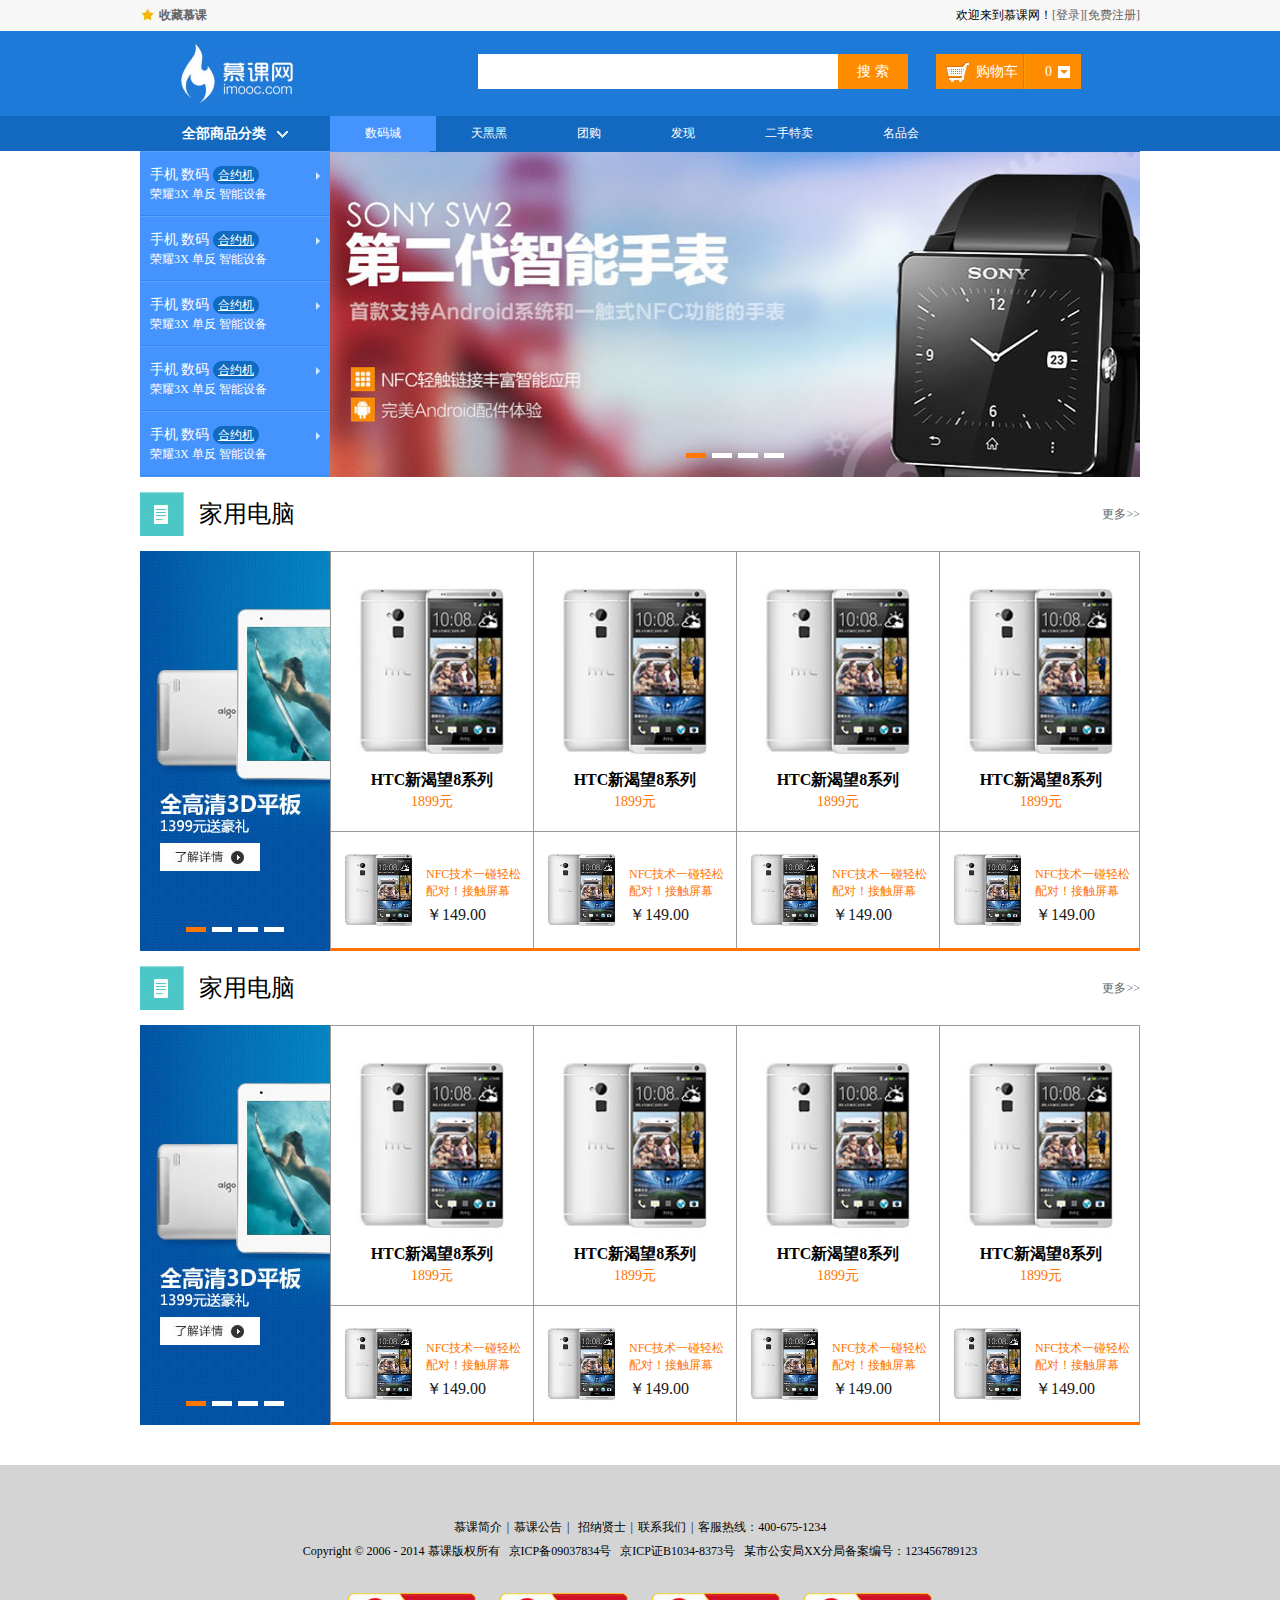
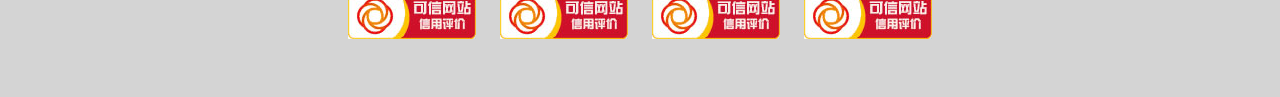
==== index.html @ cde4eac7 "add first" ====
<!doctype html>
<html>
<head>
<meta charset="utf-8">
<title>首页</title>
<link type="text/css" rel="stylesheet" href="style/reset.css">
<link type="text/css" rel="stylesheet" href="style/main.css">
<!--[if IE 6]>
<script type="text/javascript" src="js/DD_belatedPNG_0.0.8a-min.js"></script>
<script type="text/javascript" src="js/ie6Fixpng.js"></script>
<![endif]-->
</head>

<body>
<div class="headerBar">
	<div class="topBar">
		<div class="comWidth">
			<div class="leftArea">
				<a href="#" class="collection">收藏慕课</a>
			</div>
			<div class="rightArea">
				欢迎来到慕课网！<a href="login.html">[登录]</a><a href="reg.html">[免费注册]</a>
			</div>
		</div>
	</div>
	<div class="logoBar">
		<div class="comWidth">
			<div class="logo fl">
				<a href="#"><img src="images/logo.jpg" alt="慕课网"></a>
			</div>
			<div class="search_box fl">
				<input type="text" class="search_text fl">
				<input type="button" value="搜 索" class="search_btn fr">
			</div>
			<div class="shopCar fr">
				<span class="shopText fl"><a href="cart.html">购物车</a></span>
				<span class="shopNum fl">0</span>
			</div>
		</div>
	</div>
	<div class="navBox">
		<div class="comWidth clearfix">
			<div class="shopClass fl">
				<h3>全部商品分类<i class="shopClass_icon"></i></h3>
				<div class="shopClass_show">
					<dl class="shopClass_item">
						<dt><a href="#" class="b">手机</a> <a href="#" class="b">数码</a> <a href="#" class="aLink">合约机</a></dt>
						<dd><a href="#">荣耀3X</a> <a href="#">单反</a> <a href="#">智能设备</a></dd>
					</dl>
					<dl class="shopClass_item">
						<dt><a href="#" class="b">手机</a> <a href="#" class="b">数码</a> <a href="#" class="aLink">合约机</a></dt>
						<dd><a href="#">荣耀3X</a> <a href="#">单反</a> <a href="#">智能设备</a></dd>
					</dl>
					<dl class="shopClass_item">
						<dt><a href="#" class="b">手机</a> <a href="#" class="b">数码</a> <a href="#" class="aLink">合约机</a></dt>
						<dd><a href="#">荣耀3X</a> <a href="#">单反</a> <a href="#">智能设备</a></dd>
					</dl>
					<dl class="shopClass_item">
						<dt><a href="#" class="b">手机</a> <a href="#" class="b">数码</a> <a href="#" class="aLink">合约机</a></dt>
						<dd><a href="#">荣耀3X</a> <a href="#">单反</a> <a href="#">智能设备</a></dd>
					</dl>
					<dl class="shopClass_item">
						<dt><a href="#" class="b">手机</a> <a href="#" class="b">数码</a> <a href="#" class="aLink">合约机</a></dt>
						<dd><a href="#">荣耀3X</a> <a href="#">单反</a> <a href="#">智能设备</a></dd>
					</dl>
				</div>
				<div class="shopClass_list hide">
					<div class="shopClass_cont">
						<dl class="shopList_item">
							<dt>电脑装机</dt>
							<dd>
								<a href="#">文字啊</a><a href="#">文字字啊</a><a href="#">文字字字啊</a><a href="#">文字啊</a><a href="#">文字</a><a href="#">文字啊</a>
							</dd>
						</dl>
						<dl class="shopList_item">
							<dt>电脑装机</dt>
							<dd>
								<a href="#">文字啊</a><a href="#">文字字啊</a><a href="#">文字字字啊</a><a href="#">文字啊</a><a href="#">文字</a><a href="#">文字啊</a><a href="#">文字啊</a><a href="#">文字字啊</a><a href="#">文字字字啊</a><a href="#">文字啊</a><a href="#">文字</a><a href="#">文字啊</a><a href="#">文字啊</a>
							</dd>
						</dl>
						<dl class="shopList_item">
							<dt>电脑装机</dt>
							<dd>
								<a href="#">文字啊</a><a href="#">文字字啊</a><a href="#">文字字字啊</a><a href="#">文字啊</a><a href="#">文字</a><a href="#">文字啊</a><a href="#">文字啊</a><a href="#">文字字啊</a><a href="#">文字字字啊</a><a href="#">文字啊</a><a href="#">文字</a><a href="#">文字啊</a><a href="#">文字啊</a>
							</dd>
						</dl>
						<dl class="shopList_item">
							<dt>电脑装机</dt>
							<dd>
								<a href="#">文字啊</a><a href="#">文字字啊</a><a href="#">文字字字啊</a><a href="#">文字啊</a><a href="#">文字</a><a href="#">文字啊</a><a href="#">文字啊</a><a href="#">文字字啊</a><a href="#">文字字字啊</a><a href="#">文字啊</a><a href="#">文字</a><a href="#">文字啊</a><a href="#">文字啊</a>
							</dd>
						</dl>
						<dl class="shopList_item">
							<dt>电脑装机</dt>
							<dd>
								<a href="#">文字啊</a><a href="#">文字字啊</a><a href="#">文字字字啊</a><a href="#">文字啊</a><a href="#">文字</a><a href="#">文字啊</a><a href="#">文字啊</a><a href="#">文字字啊</a><a href="#">文字字字啊</a><a href="#">文字啊</a><a href="#">文字</a><a href="#">文字啊</a><a href="#">文字啊</a>
							</dd>
						</dl>
						<div class="shopList_links">
							<a href="#">文字测试内容等等<span></span></a><a href="#">文字容等等<span></span></a>
						</div>
					</div>
				</div>
			</div>
			<ul class="nav fl">
				<li><a href="shop.html" class="active">数码城</a></li>
				<li><a href="#">天黑黑</a></li>
				<li><a href="#">团购</a></li>
				<li><a href="#">发现</a></li>
				<li><a href="#">二手特卖</a></li>
				<li><a href="#">名品会</a></li>
			</ul>
		</div>
	</div>
</div>
<div class="banner comWidth clearfix">
	<div class="banner_bar banner_big">
		<ul class="imgBox">
			<li><a href="#"><img src="images/banner/banner_01.jpg" alt="banner"></a></li>
			<li><a href="#"><img src="images/banner/banner_02.jpg" alt="banner"></a></li>
		</ul>
		<div class="imgNum">
			<a href="#" class="active"></a><a href="#"></a><a href="#"></a><a href="#"></a>
		</div>
	</div>
</div>
<div class="shopTit comWidth">
	<span class="icon"></span><h3>家用电脑</h3>
	<a href="#" class="more">更多&gt;&gt;</a>
</div>
<div class="shopList comWidth clearfix">
	<div class="leftArea">
		<div class="banner_bar banner_sm">
			<ul class="imgBox">
				<li><a href="#"><img src="images/banner/banner_sm_01.jpg" alt="banner"></a></li>
				<li><a href="#"><img src="images/banner/banner_sm_02.jpg" alt="banner"></a></li>
			</ul>
			<div class="imgNum">
				<a href="#" class="active"></a><a href="#"></a><a href="#"></a><a href="#"></a>
			</div>
		</div>
	</div>
	<div class="rightArea">
		<div class="shopList_top clearfix">
			<div class="shop_item">
				<div class="shop_img">
					<a href="#"><img src="images/shopImg.jpg" alt=""></a>
				</div>
				<h3>HTC新渴望8系列</h3>
				<p>1899元</p>
			</div>
			<div class="shop_item">
				<div class="shop_img">
					<a href="#"><img src="images/shopImg.jpg" alt=""></a>
				</div>
				<h3>HTC新渴望8系列</h3>
				<p>1899元</p>
			</div>
			<div class="shop_item">
				<div class="shop_img">
					<a href="#"><img src="images/shopImg.jpg" alt=""></a>
				</div>
				<h3>HTC新渴望8系列</h3>
				<p>1899元</p>
			</div>
			<div class="shop_item">
				<div class="shop_img">
					<a href="#"><img src="images/shopImg.jpg" alt=""></a>
				</div>
				<h3>HTC新渴望8系列</h3>
				<p>1899元</p>
			</div>
		</div>
		<div class="shopList_sm clearfix">
			<div class="shopItem_sm">
				<div class="shopItem_smImg">
					<a href="#"><img src="images/shopImg.jpg" alt=""></a>
				</div>
				<div class="shopItem_text">
					<p>NFC技术一碰轻松配对！接触屏幕</p>
					<h3>￥149.00	</h3>
				</div>
			</div>
			<div class="shopItem_sm">
				<div class="shopItem_smImg">
					<a href="#"><img src="images/shopImg.jpg" alt=""></a>
				</div>
				<div class="shopItem_text">
					<p>NFC技术一碰轻松配对！接触屏幕</p>
					<h3>￥149.00	</h3>
				</div>
			</div>
			<div class="shopItem_sm">
				<div class="shopItem_smImg">
					<a href="#"><img src="images/shopImg.jpg" alt=""></a>
				</div>
				<div class="shopItem_text">
					<p>NFC技术一碰轻松配对！接触屏幕</p>
					<h3>￥149.00	</h3>
				</div>
			</div>
			<div class="shopItem_sm">
				<div class="shopItem_smImg">
					<a href="#"><img src="images/shopImg.jpg" alt=""></a>
				</div>
				<div class="shopItem_text">
					<p>NFC技术一碰轻松配对！接触屏幕</p>
					<h3>￥149.00	</h3>
				</div>
			</div>
		</div>
	</div>
</div>
<div class="shopTit comWidth">
	<span class="icon"></span><h3>家用电脑</h3>
	<a href="#" class="more">更多&gt;&gt;</a>
</div>
<div class="shopList comWidth clearfix">
	<div class="leftArea">
		<div class="banner_bar banner_sm">
			<ul class="imgBox">
				<li><a href="#"><img src="images/banner/banner_sm_01.jpg" alt="banner"></a></li>
				<li><a href="#"><img src="images/banner/banner_sm_02.jpg" alt="banner"></a></li>
			</ul>
			<div class="imgNum">
				<a href="#" class="active"></a><a href="#"></a><a href="#"></a><a href="#"></a>
			</div>
		</div>
	</div>
	<div class="rightArea">
		<div class="shopList_top clearfix">
			<div class="shop_item">
				<div class="shop_img">
					<a href="#"><img src="images/shopImg.jpg" alt=""></a>
				</div>
				<h3>HTC新渴望8系列</h3>
				<p>1899元</p>
			</div>
			<div class="shop_item">
				<div class="shop_img">
					<a href="#"><img src="images/shopImg.jpg" alt=""></a>
				</div>
				<h3>HTC新渴望8系列</h3>
				<p>1899元</p>
			</div>
			<div class="shop_item">
				<div class="shop_img">
					<a href="#"><img src="images/shopImg.jpg" alt=""></a>
				</div>
				<h3>HTC新渴望8系列</h3>
				<p>1899元</p>
			</div>
			<div class="shop_item">
				<div class="shop_img">
					<a href="#"><img src="images/shopImg.jpg" alt=""></a>
				</div>
				<h3>HTC新渴望8系列</h3>
				<p>1899元</p>
			</div>
		</div>
		<div class="shopList_sm clearfix">
			<div class="shopItem_sm">
				<div class="shopItem_smImg">
					<a href="#"><img src="images/shopImg.jpg" alt=""></a>
				</div>
				<div class="shopItem_text">
					<p>NFC技术一碰轻松配对！接触屏幕</p>
					<h3>￥149.00	</h3>
				</div>
			</div>
			<div class="shopItem_sm">
				<div class="shopItem_smImg">
					<a href="#"><img src="images/shopImg.jpg" alt=""></a>
				</div>
				<div class="shopItem_text">
					<p>NFC技术一碰轻松配对！接触屏幕</p>
					<h3>￥149.00	</h3>
				</div>
			</div>
			<div class="shopItem_sm">
				<div class="shopItem_smImg">
					<a href="#"><img src="images/shopImg.jpg" alt=""></a>
				</div>
				<div class="shopItem_text">
					<p>NFC技术一碰轻松配对！接触屏幕</p>
					<h3>￥149.00	</h3>
				</div>
			</div>
			<div class="shopItem_sm">
				<div class="shopItem_smImg">
					<a href="#"><img src="images/shopImg.jpg" alt=""></a>
				</div>
				<div class="shopItem_text">
					<p>NFC技术一碰轻松配对！接触屏幕</p>
					<h3>￥149.00	</h3>
				</div>
			</div>
		</div>
	</div>
</div>
<div class="hr_25"></div>
<div class="footer">
	<p><a href="#">慕课简介</a><i>|</i><a href="#">慕课公告</a><i>|</i> <a href="#">招纳贤士</a><i>|</i><a href="#">联系我们</a><i>|</i>客服热线：400-675-1234</p>
	<p>Copyright &copy; 2006 - 2014 慕课版权所有&nbsp;&nbsp;&nbsp;京ICP备09037834号&nbsp;&nbsp;&nbsp;京ICP证B1034-8373号&nbsp;&nbsp;&nbsp;某市公安局XX分局备案编号：123456789123</p>
	<p class="web"><a href="#"><img src="images/webLogo.jpg" alt="logo"></a><a href="#"><img src="images/webLogo.jpg" alt="logo"></a><a href="#"><img src="images/webLogo.jpg" alt="logo"></a><a href="#"><img src="images/webLogo.jpg" alt="logo"></a></p>
</div>
</body>
</html>
---- style/main.css ----
@charset "utf-8";

/* CSS Document */


/*公用*/

.comWidth {
    width: 1000px;
    margin-left: auto;
    margin-right: auto;
}

.leftArea {
    float: left;
}

.rightArea {
    float: right;
}

.hide {
    display: none;
}

.show {
    display: block;
}


/*topBar*/

.topBar {
    height: 31px;
    background-color: #F7F7F7;
    line-height: 31px;
}

.collection {
    background: url(../images/icon/collection.jpg) left center no-repeat;
    padding-left: 19px;
    font-weight: bold;
}

.topBar a:hover {
    color: red;
}


/*logo*/

.logoBar {
    height: 85px;
    background-color: #1D7AD9;
}

.logo {
    padding-left: 41px;
    padding-top: 13px;
}


/*search*/

.search_box {
    width: 430px;
    padding-top: 23px;
    padding-left: 185px;
}


/*.search_text{width:350px;height:14px; line-height:14px; padding:11px 5px 10px; background-color:#FFF;}
*/

.search_text {
    width: 350px;
    height: 35px;
    line-height: 35px\9;
    /*css hack  \9 代表所有的ie浏览器*/
    padding: 0 5px;
    background-color: #FFF;
}

.search_btn {
    width: 70px;
    height: 35px;
    font-size: 14px;
    font-family: "Microsoft YaHei", "微软雅黑";
    background-color: #FF8C00;
    color: #FFF;
}


/*购物车*/

.shopCar {
    width: 145px;
    height: 35px;
    background-color: #FF8C00;
    margin-top: 23px;
    font: 14px/35px "Microsoft YaHei", "微软雅黑";
    color: #FFF;
    margin-right: 59px;
    display: inline;
}

.shopText {
    /*font-size:14px; font-family:"Microsoft YaHei", "微软雅黑"; line-height:35px;*/
    height: 100%;
    width: 87px;
    border-right: #E27A00 solid 1px;
    background: url(../images/icon/shaoIcon.jpg) 10px center no-repeat;
    text-indent: 40px;
}
.shopText a{
	color: #fff;
}

.shopNum {
    width: 27px;
    height: 35px;
    border-left: #FF9C01 solid 1px;
    background: url(../images/icon/sj.jpg) 33px center no-repeat;
    text-align: right;
    padding-right: 29px;
}


/*导航*/

.navBox {
    height: 35px;
    background-color: #1369C0;
    color: #FFF;
}

.shopClass {
    width: 190px;
    position: relative;
}

.shopClass h3 {
    text-align: center;
    line-height: 35px;
}

.shopClass_icon {
    width: 11px;
    height: 7px;
    overflow: hidden;
    background-position: 0 -39px;
    display: inline-block;
    margin-left: 11px;
}

.nav,
.shopClass h3 {
    font-family: "Microsoft YaHei", "微软雅黑";
}

.nav {
    line-height: 35px;
}

.nav li {
    float: left;
}

.nav a {
    height: 35px;
    display: inline-block;
    padding: 0 35px;
    color: #FFF;
}

.nav .active {
    background-color: #4593FD;
}


/*商品弹出列表*/

.shopClass_show {
    background-color: #4593FD;
    position: absolute;
    left: 0;
    top: 35px;
    width: 100%;
    padding-bottom: 1px;
}

.shopClass_item {
    padding: 13px 10px;
    border-bottom: #3487F2 solid 1px;
    border-top: #5AA1FE solid 1px;
    line-height: 16px;
}

.shopClass_item dt {
    height: 21px;
    line-height: 1;
    overflow: hidden;
    background: url(../images/icon/shop_sj.jpg) right center no-repeat;
}

.shopClass_item .b {
    /*font-family:"Microsoft YaHei", "微软雅黑"; font-size:14px; font-weight:bold;*/
    font: 14px/1 "Microsoft YaHei", "微软雅黑";
}

.shopClass_item a {
    color: #FFF;
}

.shopClass_item a:hover {
    text-decoration: underline;
}

.shopClass_item .aLink {
    width: 48px;
    height: 20px;
    background: url(../images/icon/aLink_bg.png) left center no-repeat;
    display: inline-block;
    text-align: center;
    line-height: 20px;
    text-decoration: underline;
}


/*shopClass_item active 状态*/

.shopClass_active {
    background-color: #FFF;
    border-left: #4593FD solid 1px;
}

.shopClass_active dt {
    background: none;
}

.shopClass_active a {
    color: #000;
}

.shopClass_active .aLink {
    color: #FFF;
    text-decoration: none;
}


/*弹出的菜单*/

.shopClass_list {
    width: 568px;
    border: #CCC solid 1px;
    position: absolute;
    left: 190px;
    top: 35px;
}

.shopClass_cont {
    padding: 0 20px;
}

.shopList_item {
    padding: 10px 0;
    border-bottom: #CCC solid 1px;
}

.shopList_item dt {
    color: #4B87D9;
    line-height: 24px;
    font-weight: bold;
    height: 24px;
}

.shopList_item dd {
    padding-left: 68px;
    line-height: 24px;
    margin-top: -24px;
}

.shopList_item dd a {
    margin-right: 12px;
}

.shopList_links {
    padding: 15px 0;
}

.shopList_links a {
    color: #FFF;
    background-color: #2785E6;
    height: 26px;
    line-height: 26px;
    font-size: 12px;
    display: inline-block;
    padding: 0 14px 0 8px;
    margin-right: 10px;
}

.shopList_links span {
    width: 11px;
    height: 7px;
    background: url(../images/icon/shop_sj.jpg) left center no-repeat;
    display: inline-block;
    margin-left: 7px;
}


/*banner部分*/

.banner {
    margin-bottom: 15px;
}

.banner_bar {
    float: right;
    position: relative;
    overflow: hidden;
}

.imgBox {
    position: absolute;
    left: 0;
    top: 0;
}

.imgBox li {
    float: left;
}

.imgBox img {
    display: block;
}

.imgNum {
    position: absolute;
    left: 0;
    bottom: 15px;
    width: 100%;
    text-align: center;
}

.imgNum a {
    width: 20px;
    height: 5px;
    overflow: hidden;
    background-color: #FFF;
    display: inline-block;
    margin: 0 3px;
}

.imgNum .active {
    background-color: #FF7700;
}

.banner_big,
.banner_big img {
    width: 810px;
    height: 326px;
}

.banner_big .imgBox {
    width: 1620px;
    height: 326px;
}

.banner_sm,
.banner_sm img {
    width: 190px;
    height: 400px;
}

.banner_sm .imgBox {
    width: 380px;
    height: 400px;
}


/*商品标题*/

.shopTit {
    height: 44px;
    font-family: "Microsoft YaHei", "微软雅黑";
    line-height: 44px;
    margin-bottom: 15px;
}

.shopTit h3 {
    font-size: 24px;
    float: left;
    font-weight: normal;
    padding-left: 15px;
}

.icon {
    width: 44px;
    height: 44px;
    background: url(../images/icon/shopIcon.jpg) left top no-repeat;
    float: left;
}

.more {
    float: right;
    font-family: "宋体";
}

.more:hover {
    text-decoration: underline;
}


/*商品列表*/

.shopList .leftArea {
    width: 190px;
}

.shopList .rightArea {
    width: 808px;
    border: #999 solid 1px;
    border-bottom: #FF7201 solid 3px;
    height: 396px;
    overflow: hidden;
}


/*商品列表-右侧*/

.shopList {
    margin-bottom: 15px;
}

.shopList_top,
.shopList_sm {
    margin-right: -4px;
}

.shop_item {
    width: 202px;
    border-right: #999 solid 1px;
    border-bottom: #999 solid 1px;
    height: 279px;
    text-align: center;
    font-family: "Microsoft YaHei", "微软雅黑";
    float: left;
}

.shop_img {
    height: 218px;
}

.shop_img img {
    width: 100%;
    height: 218px;
    display: block;
}

.shop_item h3 {
    font-size: 16px;
}

.shop_item p {
    font-size: 14px;
    color: #FF7300;
    line-height: 21px;
}


/*商品列表-小*/

.shopItem_sm {
    width: 202px;
    border-right: #999 solid 1px;
    height: 110px;
    padding-top: 6px;
    float: left;
}

.shopItem_smImg {
    width: 95px;
    height: 95px;
    text-align: center;
    float: left;
}

.shopItem_smImg img {
    width: 95px;
    height: 95px;
}

.shopItem_text {
    padding-top: 28px;
    width: 100px;
    float: left;
}

.shopItem_text p {
    color: #FF7300;
}

.shopItem_text h3 {
    font-family: "Microsoft YaHei", "微软雅黑";
    font-size: 16px;
    font-weight: normal;
    color: #181818;
    line-height: 30px;
}


/*底部*/

.footer {
    text-align: center;
    background-color: #D4D4D4;
    line-height: 24px;
    padding: 50px 0;
}

.footer i {
    font-style: normal;
    margin: 0 5px;
}

.footer a {
    color: #000;
}

.footer a:hover {
    color: #F60;
}

.web {
    padding-top: 30px;
}

.web img {
    margin: 0 12px;
}

.hr_25 {
    height: 25px;
}

.hr_45 {
    height: 45px;
}

.hr_7 {
    height: 7px;
    overflow: hidden;
}

.hr_15 {
    height: 15px;
    overflow: hidden;
}


/*产品分类*/

.products .leftArea {
    width: 185px;
}

.products .rightArea {
    width: 810px;
}

.products .banner_bar {
    float: none;
}

.products .item {
    width: 25%;
    *width: 24.9%;
    margin-bottom: 10px;
}


/*产品分类导航*/

.leftNav {
    background-color: #F3F3F3;
    border: #D7D7D7 solid 1px;
}

.nav_title {
    height: 34px;
    line-height: 34px;
    font-size: 14px;
    border-bottom: #D7D7D7 solid 1px;
    text-align: center;
}

.nav_cont {
    padding: 0 18px 4px;
    /*上 左右 下*/
    border-bottom: #D7D7D7 1px dotted;
    margin-bottom: -1px;
}

.nav_cont h3 {
    font-size: 12px;
    height: 30px;
    line-height: 30px;
}

.navCont_list {
    line-height: 25px;
}

.navCont_list li {
    float: left;
    width: 50%;
}

.vertical li {
    width: auto;
    float: none;
    padding-left: 8px;
}

.vertical .nav_title,
.vertical .nav_cont h3 {
    font-family: "Microsoft YaHei", "微软雅黑";
    font-size: 14px;
}


/*标题*/

.products_title {
    height: 34px;
    border-bottom: #CCCCCC solid 2px;
}

.products_title h3 {
    width: 180px;
    border-bottom: #096DBA solid 2px;
    height: 34px;
    line-height: 34px;
    text-indent: 9px;
    margin-bottom: -2px;
    position: relative;
}


/*商品*/

.item {
    float: left;
    height: 265px;
    position: relative;
}

.item_cont {
    padding: 0 15px;
}

.img_item {
    height: 170px;
    text-align: center;
}

.img_item img {
    height: 170px;
}

.item p {
    line-height: 20px;
}

.item a {
    color: #000;
}

.item a:hover {
    text-decoration: underline;
}

.money {
    color: #D4105A;
    font-weight: bold;
    padding-top: 10px;
}

.stars {
    width: 13px;
    height: 12px;
    overflow: hidden;
    background-position: 0 0;
    display: inline-block;
    margin-right: 1px;
}

.hot {
    width: 52px;
    height: 52px;
    background-position: -35px 0;
    position: absolute;
    right: 0;
    top: 0;
}


/*筛选*/

.screening {
    border-bottom: #CCC solid 1px;
    font-family: Verdana;
}

.screening dt {
    line-height: 32px;
    width: 74px;
    text-align: right;
    float: left;
    margin-right: 42px;
}

.limit {
    width: 55px;
    float: left;
    line-height: 32px;
}

.screening .active {
    background-color: #1D7AD9;
    color: #FFF;
}

.screening a {
    padding: 2px;
}

.screening_list {
    line-height: 32px;
    width: 626px;
    float: left;
}

.screening_list li {
    width: 20%;
    float: left;
}

.screen_more {
    border: #CCC solid 1px;
    height: 23px;
    line-height: 23px;
    margin-top: 4px;
    float: left;
    padding-right: 11px;
    padding-left: 11px;
    margin-right: 10px;
}

.screen_more a {
    background: url(../images/icon/sj_grey.gif) right center no-repeat;
    padding-right: 14px;
}

.addInfo {
    height: 31px;
    border: #CCC solid 1px;
    background-color: #F5F5F5;
}

.address {
    float: left;
}

.add_text {
    float: left;
    line-height: 31px;
    padding-left: 12px;
    padding-right: 6px;
}

.addInfo .select {
    margin-top: 4px;
}

.screen_text {
    line-height: 31px;
    padding-right: 80px;
}

.check {
    position: relative;
    top: -1px;
    _top: 4px;
}

.shop_number {
    position: relative;
    _top: 4px;
}

.check input,
.check label {
    vertical-align: middle;
}

.shop_number em {
    color: #F00;
    font-style: normal;
    font-weight: bold;
}

.addCar {
    border: #999 solid 1px;
    height: 22px;
    line-height: 22px;
    display: inline-block;
    padding: 0 6px 0 23px;
    background: url(../images/icon/car.jpg) 6px center no-repeat;
}

.screening_list_more {
    padding-left: 0.5%;
}

.screening_list_more .item {
    width: 33.3%;
}


/*page*/

.page {
    text-align: center;
    position: relative;
    z-index: 2;
}

.page a {
    height: 24px;
    display: inline-block;
    line-height: 24px;
    border: #CCC solid 1px;
    padding: 0 12px;
    margin: 0 2px;
}

.page .hl {
    display: inline-block;
    padding: 0 12px;
    margin: 0 2px;
}

.morePage {
    padding-left: 14px;
    display: inline-block;
    height: 24px;
    line-height: 24px;
}

.pageNum {
    width: 29px;
    padding: 0 3px;
    border: #ccc solid 1px;
    height: 24px;
    line-height: 24px\9;
    text-align: center;
    margin-left: 4px;
}

.page_btn {
    width: 44px;
    height: 24px;
    line-height: 24px;
    background-color: #E8E8E8;
    border: #CCC solid 1px;
}

.ye {
    padding: 0 8px 0 6px;
}

.page a,
.page span,
.page input {
    vertical-align: middle;
    position: relative;
}


/*组件*/

.select {
    border: #999 solid 1px;
    height: 22px;
    line-height: 22px;
    float: left;
    background-color: #FFF;
    padding-left: 10px;
    padding-right: 20px;
    position: relative;
    z-index: 4;
}

.select h3 {
    font-size: 12px;
    font-weight: normal;
}

.select span {
    position: absolute;
    right: 0;
    top: 0;
    height: 100%;
    width: 20px;
    background: url(../images/icon/sj_blue.jpg) center center no-repeat;
}

.show_select {
    position: absolute;
    left: -1px;
    top: 22px;
    background-color: #FFF;
    width: 100%;
    border: #999 solid 1px;
    display: none;
}

.show_select li {
    padding-left: 10px;
}


/*商品介绍*/

.grey {
    background-color: #F0F0F0;
}


/*位置*/

.userPosition {
    font-size: 0;
    font-family: Verdana;
    margin-top: 25px;
    margin-bottom: 15px;
}

.userPosition em,
.userPosition span,
.userPosition strong,
.userPosition a {
    font-size: 12px;
}

.userPosition em {
    font-style: normal;
}

.userPosition a:hover {
    text-decoration: underline;
}

.description_info {
    background-color: #FFF;
}

.description {
    border: #CCC solid 1px;
}

.description .leftArea {
    width: 309px;
}

.description .rightArea {
    width: 688px;
    border-left: #CCC solid 1px;
}


/*图片展示*/

.description_imgs .big {
    height: 340px;
    text-align: center;
}

.des_smimg {
    padding-left: 1px;
    width: 265px;
    margin: 0 auto;
}

.des_smimg li {
    float: left;
    margin-left: -1px;
}

.des_smimg img {
    border: #CCC solid 1px;
}

.des_smimg .active {
    border-color: #317EE7;
    position: relative;
}

.des_content {
    padding: 10px;
}

.des_content_tit {
    font: bold 16px/22px "Microsoft YaHei", "微软雅黑";
    padding: 13px 25px;
}

.des_content .dl {
    margin-bottom: 8px;
}

.des_content .dt {
    width: 75px;
    float: left;
    position: relative;
    color: #666;
    text-indent: 17px;
    line-height: 25px;
}

.des_content .dd {
    padding-left: 75px;
    *padding-left: 0;
}

.des_money {
    font-size: 18px;
    color: #F30;
    font-family: Verdana;
}

.des_money em {
    font-style: normal;
    font-size: 12px;
}


/*换购*/

.hg {
    padding-top: 4px;
    display: inline-block;
}

.hg_icon {
    width: 55px;
    height: 18px;
    display: inline-block;
    background-position: 0 -101px;
    color: #FFF;
    font-style: normal;
    text-indent: 16px;
    line-height: 18px;
    margin-right: 10px;
    float: left;
}

.hg em {
    float: left;
    font-style: normal;
    line-height: 18px;
}


/*送货*/

.des_position {
    background-color: #F2F2F2;
    padding: 15px 0;
}

.theGoods {
    line-height: 24px;
    padding-left: 10px;
}

.des_content .colorSelect {
    line-height: 35px;
}

.des_item {
    color: #666;
    padding: 9px 10px;
    border: #CCC solid 1px;
    float: left;
    background-color: #FFF;
    margin-right: 10px;
}

.des_item_acitve {
    border-color: #317EE7;
    color: #333;
}

.des_item_sm {
    padding: 3px 7px;
    margin-bottom: 8px;
}

.des_content .des_select_more {
    line-height: 55px;
}


/*数量*/

.des_number {
    border: #B2B2B2 solid 1px;
    height: 32px;
    width: 82px;
    float: left;
}

.des_number div {
    height: 100%;
    float: left;
}

.reduction,
.plus {
    width: 15px;
    background: url(../images/icon/plus_bg.jpg) left top no-repeat;
    line-height: 32px;
    text-align: center;
    color: #333;
}

.reduction {
    border-right: #CCC solid 1px;
}

.plus {
    border-left: #CCC solid 1px;
}

.des_input {
    width: 42px;
    background: url(../images/icon/des_input_bg.jpg) left top no-repeat;
    padding: 0 4px;
    overflow: hidden;
}

.des_input input {
    width: 100%;
    height: 32px;
    line-height: 32px\9;
    text-align: center;
}

.xg {
    line-height: 32px;
    float: left;
    padding-left: 10px;
    font-weight: bold;
    color: #656565;
}

.xg em {
    color: #FB7700;
    font-style: normal;
}

.des_content .des_num {
    line-height: 32px;
}


/*已选择*/

.des_select {
    font-weight: bold;
    margin: 22px 0 12px;
    text-indent: 17px;
}

.des_select span {
    color: #0479C9;
}

.shop_buy {
    text-align: center;
}

.shopping_btn,
.buy_btn {
    display: inline-block;
    width: 184px;
    height: 48px;
    background: url(../images/icon/buy_btn.jpg) left top no-repeat;
}

.line {
    width: 1px;
    height: 90px;
    overflow: hidden;
    background-color: #CCC;
    display: inline-block;
    margin: 0 40px;
}

.line,
.shopping_btn,
.buy_btn {
    vertical-align: middle;
}

.notes {
    color: #CCC;
    text-indent: 17px;
}


/*产品介绍*/

.des_info .leftArea {
    width: 190px;
}

.des_info .rightArea {
    width: 790px;
}

.recommend {
    border: #CCC solid 1px;
    background-color: #FFF;
    padding-bottom: 15px;
}

.recommend .tit {
    height: 39px;
    border-bottom: solid 1px #ccc;
    line-height: 39px;
    text-indent: 15px;
    font-size: 14px;
    background-color: #F3F3F3;
}

.recommend .item {
    float: none;
    height: auto;
}

.recommend .money {
    padding-top: 0;
}


/*详细介绍*/

.des_infoContent {
    border: #CCC solid 1px;
    background-color: #FFF;
}

.des_tit {
    height: 39px;
    border-bottom: #CCC solid 1px;
    background: url(../images/icon/des_title.jpg) left top repeat-x;
}

.des_tit li {
    float: left;
    width: 50%;
    font: 14px/39px "宋体";
    text-align: center;
    border-left: solid 1px #ccc;
    margin-left: -1px;
}

.des_tit .active {
    background-color: #0479CA;
    font-weight: bold;
    color: #FFF;
    position: relative;
}

.des_tit span {
    background: url(../images/icon/des_title_icon.png) left center no-repeat;
    padding-left: 32px;
    display: inline-block;
    line-height: 39px;
}

.ad {
    padding: 30px 0;
    text-align: center;
}

.info_tit {
    height: 26px;
    border-bottom: #CCC solid 1px;
    font-family: "Microsoft YaHei", "微软雅黑";
    margin-bottom: 18px;
}

.info_tit h3 {
    float: left;
    font-size: 16px;
    color: #2357A5;
    border-bottom: #2357A5 solid 1px;
    height: 26px;
    margin-bottom: -1px;
    position: relative;
    padding-right: 8px;
}

.info_tit h4 {
    font-size: 12px;
    line-height: 26px;
    padding-left: 4px;
    color: #656565;
}

.info_text {
    padding: 0 20px;
}

.info_text p {
    line-height: 22px;
    font-size: 14px;
    color: #656565;
}

.center {
    display: block;
    margin: 0 auto;
}


/*商品评价*/

.shopDes_tit {
    line-height: 38px;
    height: 38px;
    font-size: 14px;
    color: #656565;
    padding-left: 10px;
}

.score_box {
    padding-left: 10px;
    height: 120px;
}

.score {
    font-family: "Microsoft YaHei", "微软雅黑";
    float: left;
    margin-right: 10px;
}

.score em {
    font-size: 18px;
    color: #65657D;
    font-style: normal;
}

.score span {
    font-size: 50px;
    color: #FF8F00;
}

.score_speed {
    float: left;
    width: 450px;
    line-height: 16px;
    font-size: 12px;
    margin-top: 12px;
    position: relative;
}

.score_speed_text {
    overflow: hidden;
    margin-bottom: 10px;
    color: #FFF;
    height: 16px;
    background-color: #BDBDBD;
}

.score_speed_text li {
    float: left;
}

.score_speed_text .speed_01 {
    width: 114px;
    text-indent: 26px;
}

.score_speed_text .speed_02 {
    width: 82px;
}

.score_speed_text .speed_03 {
    width: 76px;
}

.score_speed_text .speed_04 {
    width: 65px;
}

.score_num {
    position: absolute;
    left: 94%;
    top: -21px;
    text-align: center;
    width: 25px;
    height: 14px;
    background-color: #7F7F7F;
    color: #FFF;
}

.score_num i {
    border-width: 4px;
    border-style: solid dashed dashed dashed;
    border-color: #7F7F7F transparent transparent transparent;
    width: 0;
    height: 0;
}


/*满意切换*/

.review_tab {
    height: 32px;
    background-color: #F2F2F2;
}

.review {
    line-height: 32px;
    height: 100%;
    padding-left: 20px;
}

.review li {
    float: left;
    height: 100%;
    margin-right: 40px;
}

.review li a {
    display: inline-block;
    height: 30px;
    line-height: 30px;
    padding: 0 5px;
}

.review .active {
    color: #317DE6;
    font-weight: bold;
    border-bottom: #317DE6 solid 2px;
    margin-bottom: -2px;
    position: relative;
}

.review_sort {
    padding: 5px 5px 0 0;
}

.review_sort a {
    display: inline-block;
    line-height: 20px;
    height: 20px;
    border: solid 1px #ccc;
    padding: 0 20px 0 6px;
    background: url(../images/icon/down.png) 58px center no-repeat;
}

.review_list {
    padding-top: 18px;
    margin-bottom: 10px;
}

.review_userHead {
    width: 170px;
}

.review_user {
    width: 60px;
    text-align: center;
    margin-left: 40px;
}

.review_user img {
    width: 60px;
    height: 60px;
    display: block;
}

.review_user p {
    line-height: 20px;
}

.review_cont {
    padding-left: 170px;
}

.starsBox .stars {
    margin-top: 1px;
}

.stars_text {
    font-weight: bold;
    padding-left: 10px;
}

.review_t {
    height: 24px;
    padding-top: 5px;
}

.review_cont p {
    line-height: 30px;
}


/*购物车*/

.stepBox {
    width: 396px;
    padding-top: 26px;
}

.step {
    background: url(../images/step.jpg) left top no-repeat;
    height: 19px;
}

.step_text {
    color: #FFF;
    font-size: 12px;
    line-height: 30px;
}

.step_text li {
    float: left;
}

.s01,
.s03 {
    width: 30%;
}

.s02 {
    width: 40%;
    text-align: center;
}

.s03 {
    text-align: right;
}

.step_text .active {
    color: #F3E402;
    font-weight: bold;
}

.shoppingCart {
    padding-top: 10px;
}

.shopping_item {
    border: #ccc solid 1px;
}

.shopping_tit {
    height: 31px;
    background: url(../images/shopping_bg.jpg) left top repeat-x;
    color: #444444;
    font: 16px/31px "Microsoft YaHei", "微软雅黑";
    text-indent: 12px;
    border-bottom: #E3E3E3 solid 1px;
}

.padding_shop {
    padding: 25px 30px;
}

.shopping_list_text {
    float: left;
    width: 76px;
    line-height: 24px;
}

.cart_tel,
.input {
    vertical-align: middle;
}

.cart_tel {
    display: inline-block;
    height: 24px;
    line-height: 24px;
}

.shopping_list li {
    height: 24px;
    margin-bottom: 10px;
}

.shopping_list_text em {
    color: #F30;
    font-style: normal;
    margin-right: 5px;
}

.input {
    height: 22px;
    line-height: 22px\9;
    border: #CCC solid 1px;
    padding: 0 6px;
    width: 110px;
}

.input_b {
    width: 392px;
}

.input_s {
    width: 64px;
}

.input_s2 {
    width: 84px;
}

.jian {
    padding: 0 3px;
}

.affirm {
    width: 114px;
    height: 28px;
    background: url(../images/sh_btn.jpg) left top no-repeat;
}

.radio {
    position: relative;
    top: 3px;
    margin-right: 4px;
}

.backCar {
    float: right;
    font-size: 12px;
    font-family: "宋体";
    margin-right: 33px;
    color: #3377FF;
}

.backCar:hover {
    text-decoration: underline;
}

.cart_head {
    padding-top: 5px;
}

.cart_head .cart_item {
    line-height: 28px;
}

.cart_item {
    border-bottom: #CCC solid 1px;
    float: left;
}

.t_name {
    width: 440px;
    padding-left: 30px;
}

.t_price {
    width: 134px;
}

.t_return {
    width: 136px;
}

.t_num {
    width: 135px;
}

.t_subtotal {
    width: 123px;
}

.t_red {
    color: red;
}


/*商品信息*/

.cart_cont {
    border-bottom: solid 1px #ccc;
}

.cart_cont .cart_item {
    border-bottom: none;
}

.cart_cont .t_price,
.cart_cont .t_return,
.cart_cont .t_num,
.cart_cont .t_subtotal {
    line-height: 37px;
}

.cart_shopInfo img {
    width: 90px;
    height: 100px;
    display: block;
    float: left;
}

.cart_shopInfo_cont {
    padding-left: 90px;
    font-size: 12px;
}

.cart_link {
    line-height: 37px;
    margin-bottom: 30px;
}

.cart_link a:hover {
    text-decoration: underline;
}

.cart_info {
    color: #000;
}

.cart_message {
    line-height: 40px;
    padding-left: 30px;
    margin-bottom: 10px;
}

.cart_prompt {
    line-height: 40px;
    padding-left: 30px;
    color: red;
}

.cart_prompt_icon {
    width: 12px;
    height: 12px;
    display: inline-block;
    background-position: 0 -19px;
    margin-right: 11px;
}

.pb_10 {
    padding-bottom: 10px;
}

.cart_no_bor {
    border-bottom: none;
}

.cart_rmb {
    margin-bottom: 16px;
}

.cart_rmb i {
    font-size: 14px;
    color: #999;
    font-style: normal;
}

.cart_rmb span {
    font: bold 24px/1 Verdana;
    color: red;
}

.cart_btnBox {
    text-align: right;
}

.cart_btn {
    width: 165px;
    height: 33px;
    background-color: #E50007;
    font: 18px/33px "Microsoft YaHei", "微软雅黑";
    color: #FFF;
}


/*登陆*/

.login_logo .comWidth {
    width: 460px;
}

.welcome_title {
    font: 22px/85px "Microsoft YaHei", "微软雅黑";
    color: #FFF;
    float: left;
    padding-left: 24px;
}

.loginBox {
    width: 458px;
    border: #999 solid 1px;
    margin: 10px auto;
    position: relative;
}

.login_cont {
    padding: 15px 76px;
}

.l_tit {
    color: #666;
    line-height: 20px;
}

.login_input {
    border: #999 solid 1px;
    height: 32px;
    line-height: 32px\9;
    text-indent: 5px;
    width: 100%;
}

.user_icon {
    background: url(../images/icon/user_icon.jpg) right center no-repeat;
}

.mb_10 {
    margin-bottom: 10px;
}

.autoLogin {
    padding-top: 27px;
    padding-bottom: 28px;
}

.checked {
    position: relative;
    top: 3px;
    margin-right: 3px;
}

.login_btn {
    width: 309px;
    height: 36px;
    background: url(../images/icon/login_btn.jpg) left top no-repeat;
}

.login_partners {
    padding-top: 34px;
}

.login_list li {
    float: left;
    line-height: 20px;
}

.login_list span {
    color: #999;
    margin: 0 2px;
}

.reg_link {
    width: 115px;
    height: 31px;
    background: url(../images/icon/red_link.jpg) left top no-repeat;
    position: absolute;
    right: 31px;
    bottom: -31px;
}

.red_logo .comWidth {
    width: 630px;
}

.regBox {
    width: 628px;
    margin: 10px auto;
    border: #CCC solid 1px;
}

.reg_item {
    font: 14px/34px "宋体";
    width: 110px;
    text-align: right;
    float: left;
}

.reg_item i {
    color: red;
    font-style: normal;
    margin-right: 5px;
}

.input_item {
    width: 306px;
    float: left;
}

.regBox li {
    height: 70px;
    vertical-align: top;
}

.regBox .autoLogin {
    height: 46px;
    padding: 0;
}

.regBox .login_cont {
    padding: 45px 76px 20px 76px;
}


/*图片合并*/

.stars,
.hg_icon,
.cart_prompt_icon,
.shopClass_icon,
.hot {
    background-image: url(../images/icon/icon.png);
    background-repeat: no-repeat;
}
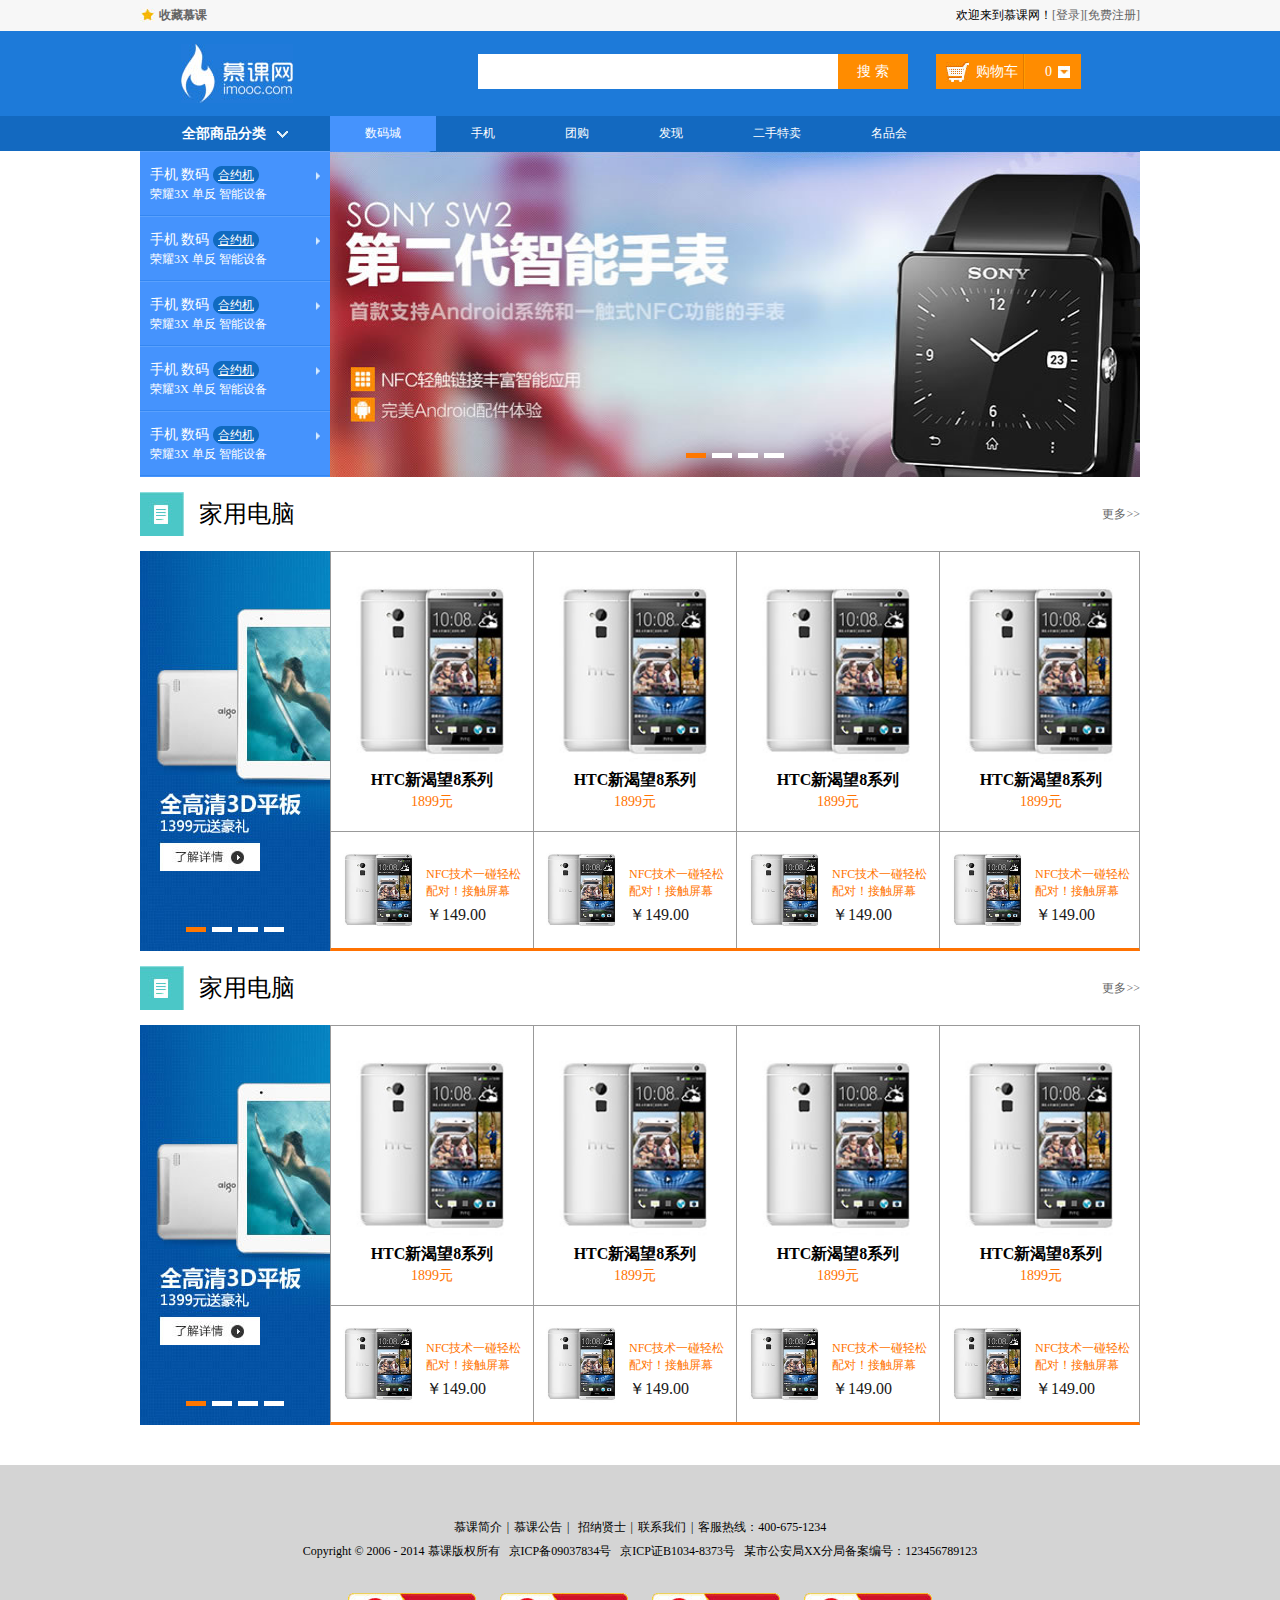
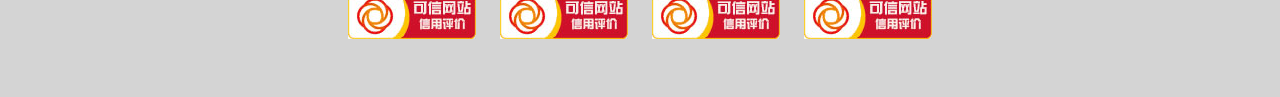
==== commit e764761a: "edit" ====
--- a/index.html
+++ b/index.html
@@ -104,7 +104,7 @@
 			</div>
 			<ul class="nav fl">
 				<li><a href="shop.html" class="active">数码城</a></li>
-				<li><a href="#">天黑黑</a></li>
+				<li><a href="choose.html">手机</a></li>
 				<li><a href="#">团购</a></li>
 				<li><a href="#">发现</a></li>
 				<li><a href="#">二手特卖</a></li>
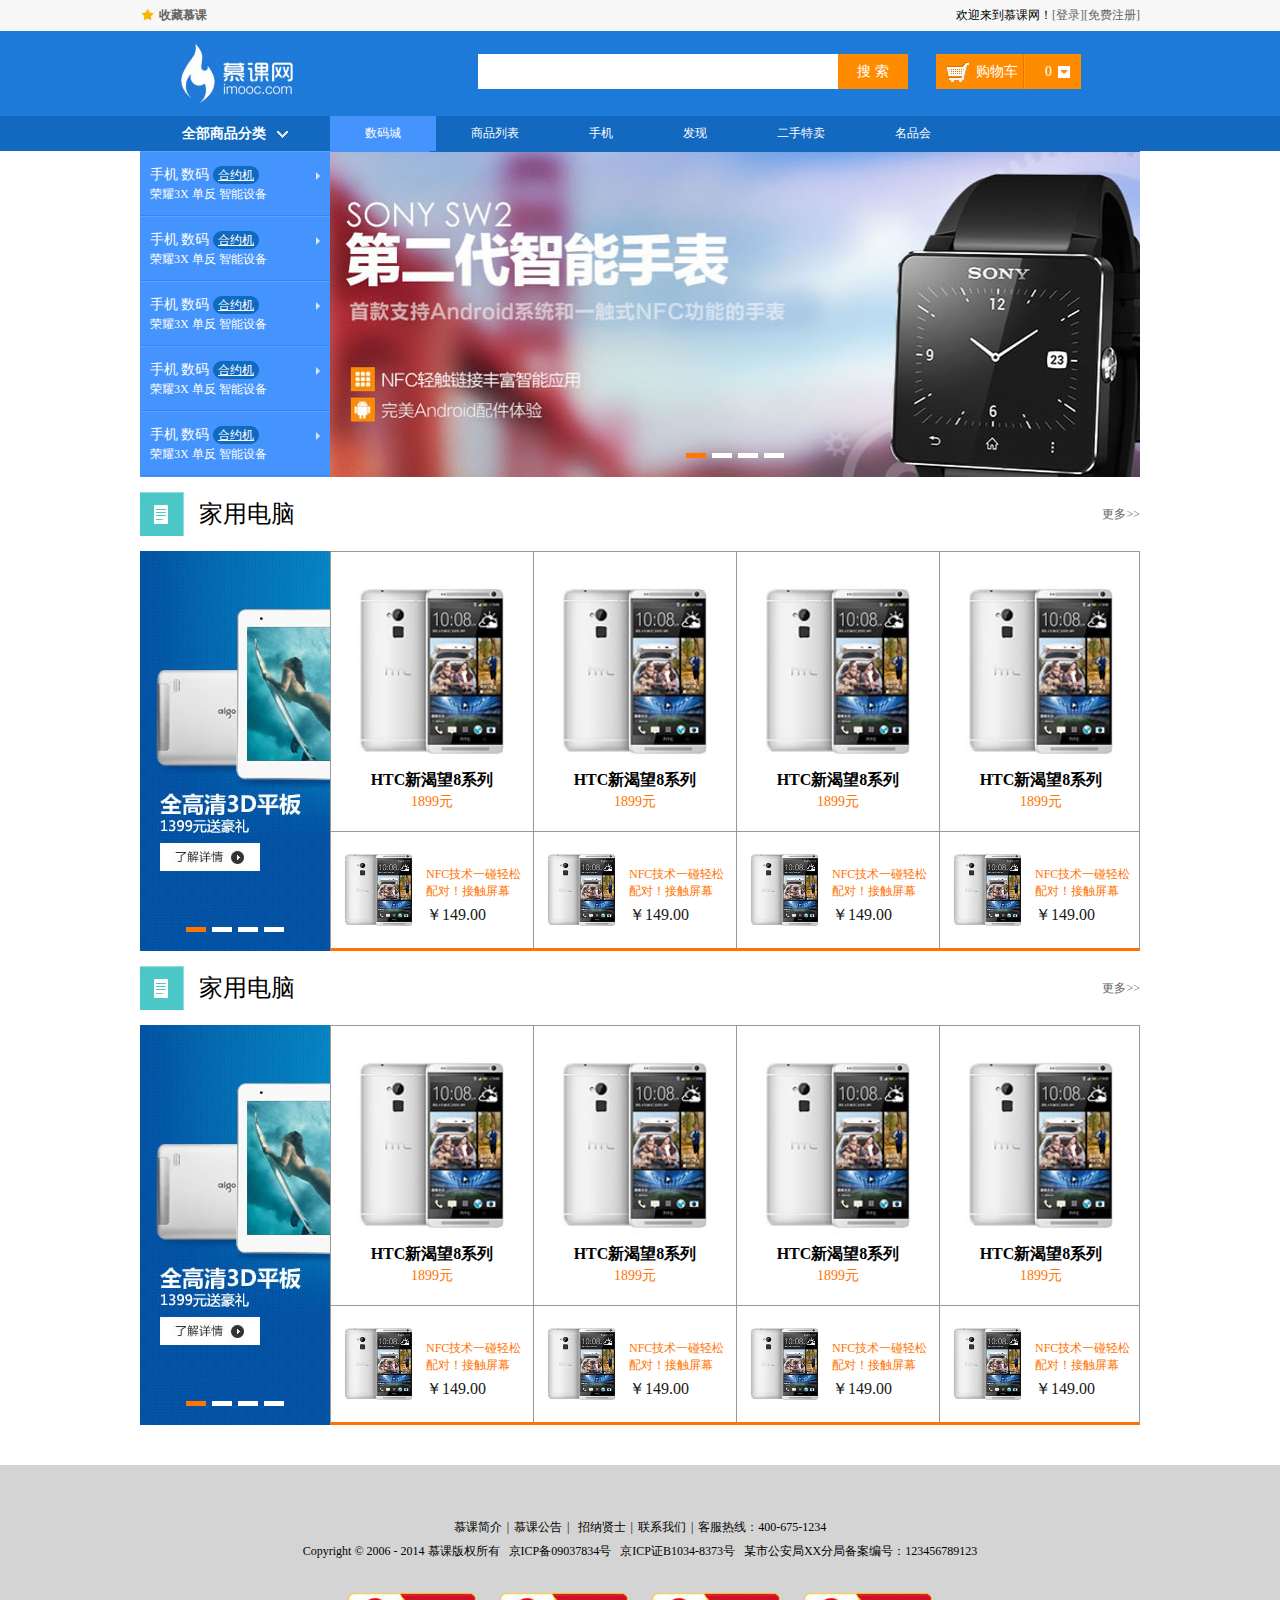
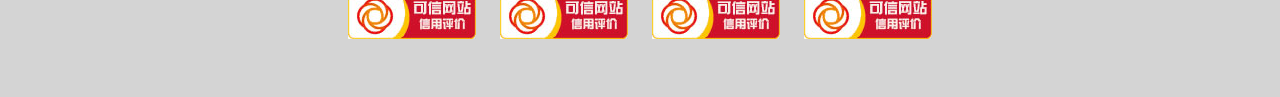
==== commit 85114a06: "edit2" ====
--- a/index.html
+++ b/index.html
@@ -103,9 +103,9 @@
 				</div>
 			</div>
 			<ul class="nav fl">
-				<li><a href="shop.html" class="active">数码城</a></li>
+				<li><a href="index.html" class="active">数码城</a></li>
+				<li><a href="shop.html">商品列表</a></li>
 				<li><a href="choose.html">手机</a></li>
-				<li><a href="#">团购</a></li>
 				<li><a href="#">发现</a></li>
 				<li><a href="#">二手特卖</a></li>
 				<li><a href="#">名品会</a></li>
